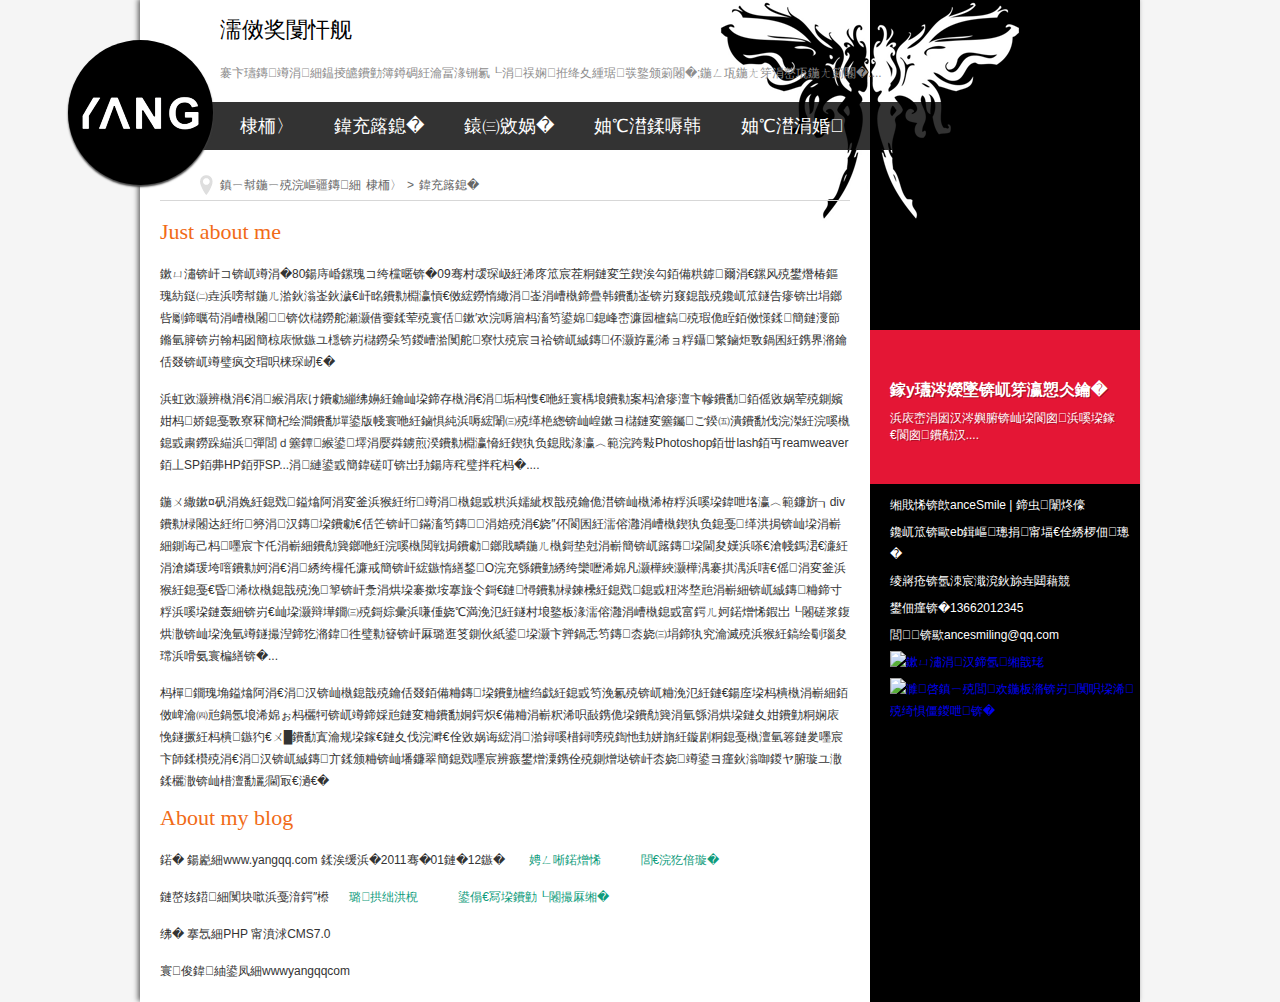
==== about.html @ 2b1bc742 "Update about.html" ====
<!doctype html>
<html>
<head>
<meta charset="gb2312">
<title>黑色Html5响应式个人博客模板——主题《如影随形》</title>
<meta name="keywords" content="个人博客模板,博客模板,响应式" />
<meta name="description" content="如影随形主题的个人博客模板，神秘、俏皮。" />
<link href="base.css" rel="stylesheet">
<link href="about.css" rel="stylesheet">
<link href="media.css" rel="stylesheet">
<meta name="viewport" content="width=device-width, minimum-scale=1.0, maximum-scale=1.0">
<!--[if lt IE 9]>
<script src="modernizr.js"></script>
<![endif]-->
</head>
<body>
<div class="ibody">
  <header>
    <h1>如影随形</h1>
    <h2>影子是一个会撒谎的精灵，它在虚空中流浪和等待被发现之间;在存在与不存在之间....</h2>
    <div class="logo"><a href="/"></a></div>
    <nav id="topnav"><a href="index.html">首页</a><a href="about.html">关于我</a><a href="newlist.html">慢生活</a><a href="share.html">模板分享</a><a href="new.html">模板主题</a></nav>
  </header>
  <article>
    <h3 class="about_h">您现在的位置是：<a href="/">首页</a>><a href="1/">关于我</a></h3>
    <div class="about">
      <h2>Just about me</h2>
      <ul>
        <p>杨青，女，一个80后草根女站长！09年入行，从业已经有三四年。从搬砖一样的生活方式换成了现在有“单”而居的日子。当然这个单不是单身的单，跟我的职业相比，爱情脱单并不是问题！虽然极尽苛刻的征婚条件但也远不及客户千奇百怪的要求。告别了朝九晚五，躲过了风吹日晒，虽然不再有阶梯式的工资，但是偶尔可以给自己放放假，挽着老公，一起轻装旅行。</p>
        <p> 人生就是一个得与失的过程，而我却是一个幸运者，得到的永远比失去的多。生活的压力迫使我放弃了轻松的前台接待，放弃了体面的编辑，换来虽有些蓬头垢面的工作，但是我仍然很享受那些熬得只剩下黑眼圈的日子，因为我在学习使用Photoshop、Flash、Dreamweaver、ASP、PHP、JSP...中激发了兴趣，然后越走越远....</p>
        <p>在这条路上，我要感谢三个人，第一个是我从事编辑的老板，是他给了我充分学习研究div的时间，第二个人是我的老师，如果不是街上的一次偶遇，如果不是因为我正缺钱，我不会去强迫自己做不会的事情，但是金钱的诱惑实在是抵挡不了，于是我选择了“接招”，东拼西凑的把一个网站做好了，当时还堪称佳作的网站至今已尘归尘土归土了。第三个人，我总说他是我的伯乐，因为我当初应聘技术员的时候，我说我什么都不会，但是他却给了我机会，而我就牢牢的把握了那次机会，直到现在如果不是我主动把域名和空间转出来，我会一直霸占着公司资源，免费下去（可我就偏偏不是喜欢爱占便宜的人，总感觉欠了就得还）...</p>
        <p> 还要特别感谢一个人，是我的老公。他是我的百科，我不会的，他会，最后我还是不会。博客能做到今天这样，一半都有他的功劳。他不仅仅支持我的事业作为我有力的经济后盾，还毫无怨言的包容我所有工作、生活当中有理无理的坏脾气，曾经我是多么有自己原则的一个人，但是遇到他，打破了我自己毕生坚持的原则，喜欢一句话“冥冥中该来则来，无处可逃”。 </p>
      </ul>
      <h2>About my blog</h2>
      <ul class="blog_a">
        <p>域  名：www.yangqq.com 创建于2011年01月12日 <a href="http://www.net.cn/domain/" class="blog_link" target="_blank">注册域名</a><a class="blog_link" href="http://koubei.baidu.com/womc/s/www.yangqq.com" target="_blank">邀你点评</a></p>
        <p>服务器：阿里云服务器<a href="http://www.aliyun.com/product/ecs/?ali_trackid=2:mm_11085263_4976026_15602229:1389838528_3k2_34164590" class="blog_link" target="_blank">购买空间</a><a href="/jstt/web/2014-01-18/644.html" target="_blank" class="blog_link" >参考我的空间配置</a></p>
        <p>程  序：PHP 帝国CMS7.0</p>
        <p>微信公众号：wwwyangqqcom</p>
      </ul>
    </div>
  </article>
  <aside>
    <div class="avatar"><a href="about.html"><span>关于杨青</span></a></div>
    <div class="topspaceinfo">
      <h1>执子之手，与子偕老</h1>
      <p>于千万人之中，我遇见了我所遇见的人....</p>
    </div>
    <div class="about_c">
      <p>网名：DanceSmile | 即步非烟</p>
      <p>职业：Web前端设计师、网页设计 </p>
      <p>籍贯：四川省—成都市</p>
      <p>电话：13662012345</p>
      <p>邮箱：dancesmiling@qq.com</p>
      <p><a target="_blank" href="http://mail.qq.com/cgi-bin/qm_share?t=qm_mailme&amp;email=HHh9cn95b3F1cHVye1xtbTJ-c3E" ><img src="http://rescdn.qqmail.com/zh_CN/htmledition/images/function/qm_open/ico_mailme_22.png" alt="杨青个人博客网站"></a></p>
      <p> 
        <!--以下是QQ邮件列表订阅嵌入代码--><a target="_blank" href="http://list.qq.com/cgi-bin/qf_invite?id=65fb9b3618916f162973471ebc5b97ff786efae0ec9a863e"><img border="0" alt="填写您的邮件地址，订阅我们的精彩内容：" src="http://rescdn.list.qq.com/zh_CN/htmledition/images/qunfa/manage/picMode_light_m.png" /></a> </p>
    </div>
  </aside>
  <script src="js/silder.js"></script>
  <div class="clear"></div>
  <!-- 清除浮动 --> 
</div>
</body>
</html>
---- base.css ----
@charset "gb2312";
/* 共用css */
* { margin: 0; padding: 0 }
body { font: 12px "宋体", Arial, Helvetica, sans-serif; background: #f5f5f5 }
img { border: 0; display: block }
ul { list-style: none; }
h1, h2, h3, h4, h5, h6 { font-size: 100%; font-weight: normal; }
a { outline: none; }
a:link, a:visited { text-decoration: none; }
a:hover { text-decoration: none; }
.clear { clear: both; }
.blank { height: 5px; overflow: hidden; width: 100%; margin: auto; clear: both }
/* 头部信息 */
.ibody { background: url(../images/bg.png) repeat-y; width: 1000px; margin: auto; box-shadow: -2px -1px 5px #666; }
header { position: relative; background: url(../images/ibodybg.png) top right no-repeat }
header h1 { padding: 15px 0 0 80px; font-size: 22px; font-family: "Microsoft Yahei", Arial, Helvetica, sans-serif; }
header h2 { margin: 20px 80px; color: #8e8d8d }
/* logo */
.logo { background: url(../images/logo.png) no-repeat #000 center; width: 145px; height: 145px; border-radius: 50%; position: absolute; left: -72px; top: 40px; box-shadow: 0px 2px 2px #414141; }
.logo:hover { background: url(../images/home.png) no-repeat #000 center; }
.logo a { width: 100%; height: 100%; display: block }
/* 导航 */
nav { background: rgba(0,0,0,0.8); height: 48px; line-height: 48px; padding-left: 80px; filter: progid:DXImageTransform.Microsoft.gradient(gradientType = 0, startColorstr = #3333333, endColorstr = #3333333);
}/* 兼容IE6 透明 */
nav a { display: inline-block; font-size: 18px; font-family: "Microsoft Yahei", Arial, Helvetica, sans-serif; color: #FFF; padding: 0 20px; -webkit-transition: all 1s; -moz-transition: all 1s; -o-transition: all 1s; transition: all 1s; }
nav a:hover { background: #e41635; }
#topnav_current { background: #e41635 }/* 高亮选中颜色 */
article { width: 73%; float: left; background: url(../images/ibodybg.png) 560px -147px no-repeat; }/* 左侧栏 */
aside { width: 27%; background: url(../images/ibodybg.png) -170px -147px no-repeat #000; float: right; }/* 右侧栏 */
/* 版权信息 */
.copyright { background: #0d0d0d; border-radius: 50%; text-align: center; color: #d8d8d8; padding: 20px; margin: 60px 20px 0 20px; border: #1b1a1a 1px solid; }
.copyright p { line-height: 26px; text-shadow: #000 1px 1px 1px }
.copyright p a { color: #d8d8d8; }
---- about.css ----
@charset "gb2312";
/* CSS Document */
#main { overflow: hidden }
.about_h { font-size: 12px; color: #666; line-height: 30px; height: 30px; border-bottom: #d7d7d7 1px solid; padding-left: 60px; margin: 20px; background: url(../images/5849.png) 40px 5px no-repeat; }
.about_h a { color: #666; margin: 0 5px; }
.about_h a:hover { color: #e41635 }
.about { line-height: 22px; margin: 20px; }
.about h2 { font-size: 22px; font-family: cursive; margin-bottom: 20px; color: #f16b17 }
.about p { margin-bottom: 15px }
.about ul { color: #333 }
a.blog_link { color: #0f9c7c; margin: 0 20px }
.avatar { margin: 10px auto; width: 160px; height: 160px; border-radius: 100%; overflow: hidden; }
.avatar a { display: block; padding-top: 100px; width: 160px; background: url(../images/photos.jpg) no-repeat; background-size: 160px 160px; }
.avatar a span { display: block; margin-top: 63px; padding-top: 8px; width: 160px; height: 55px; text-align: center; line-height: 20px; color: #fff; background: rgba(0, 0, 0, .5); -webkit-transition: margin-top .2s ease-in-out; -moz-transition: margin-top .2s ease-in-out; -o-transition: margin-top .2s ease-in-out; transition: margin-top .2s ease-in-out; }
.avatar a:hover span { display: block; margin-top: 0; }
.topspaceinfo { background: #e41635; padding: 40px 20px; color: #fff; text-shadow: 1px 1px rgba(0,0,0,.3); }
.topspaceinfo h1 { font-size: 16px; line-height: 40px; font-weight: bold; }
.about_c { margin: 10px 0; color: #fff; line-height: 22px; }
.about_c p { display: block; padding-left: 20px; margin-bottom: 5px }
---- media.css ----
@charset "gb2312";
/* media css Document */
@media screen and (max-width:823px) {
.ibody { background: url(../images/ms8.png) top right no-repeat #FFF; width: 90%; margin: auto; box-shadow: 0px 2px 5px #666; }
article { float: none; width: 100% }
article { background: #fff }
header { background: url(../images/ms8.png) top right no-repeat #FFF; }
aside, .dateview { display: none }
nav { padding-left: 0; text-align: center }
nav a { padding: 0 5px; }
.banner { background-size: auto; height: 130px; font-size: 12px; font-family: "Microsoft Yahei", Arial, Helvetica, sans-serif; }
.texts { line-height: 36px; padding: 20px 0 0 10px; text-shadow: 1px 1px rgba(255,255,255,0.3); }
.blogs::after { background: none }
.autor span { margin: 0 5px; }
.blogs figure { width: 35%; }
.blogs ul { width: 62%; }
}
@media screen and (max-width:598px) {
.ibody { background: url(../images/ms8.png) top right no-repeat #FFF; width: 90%; margin: auto; box-shadow: 0px 2px 5px #666; }
article { float: none; width: 100% }
article { background: #fff }
header { background: url(../images/ms8.png) top right no-repeat #FFF; }
aside, header h1, header h2, .dateview { display: none }
nav { height: auto; line-height: 40px; text-align: center; background: #FFF; padding-left: 0px }
nav a { display: block; background: #323232; clear: both; margin-bottom: 2px }
.logo { position: static; margin: 0 auto 10px }
.banner { background-size: auto; height: 130px; font-size: 12px; font-family: "Microsoft Yahei", Arial, Helvetica, sans-serif; }
.texts { line-height: 36px; padding: 20px 0 0 10px; text-shadow: 1px 1px rgba(255,255,255,0.3); }
.blogs::after { background: none }
.autor span { margin: 0 5px; }
.blogs figure { width: 35%; }
.blogs ul { width: 62%; }
}
@media screen and (max-width:480px) {
.ibody { width: 90%; margin: auto; box-shadow: 0px 2px 5px #666; }
article { float: none; width: 100% }
article { background: #fff }
header { background: url(../images/ms8.png) top right no-repeat #FFF; }
aside, header h1, header h2, .dateview, .banner, .bloglist h2, .blogs figure img, .newblog figure img, .newblog .autor { display: none }
nav { height: auto; line-height: 40px; text-align: center; background: #FFF; padding-left: 0px }
nav a { display: block; background: #323232; clear: both; margin-bottom: 2px }
.logo { position: static; margin: 0 auto 10px }
.texts { line-height: 36px; padding: 20px 0 0 10px; text-shadow: 1px 1px rgba(255,255,255,0.3); }
.blogs::after, .newblog::after { background: none }
.autor span { margin: 0; }
.blogs figure { width: 100%; float: none; }
.blogs ul, .newblog ul { width: 100%; float: none; }
.blogs { margin: 0 10px 10px 10px; }
}
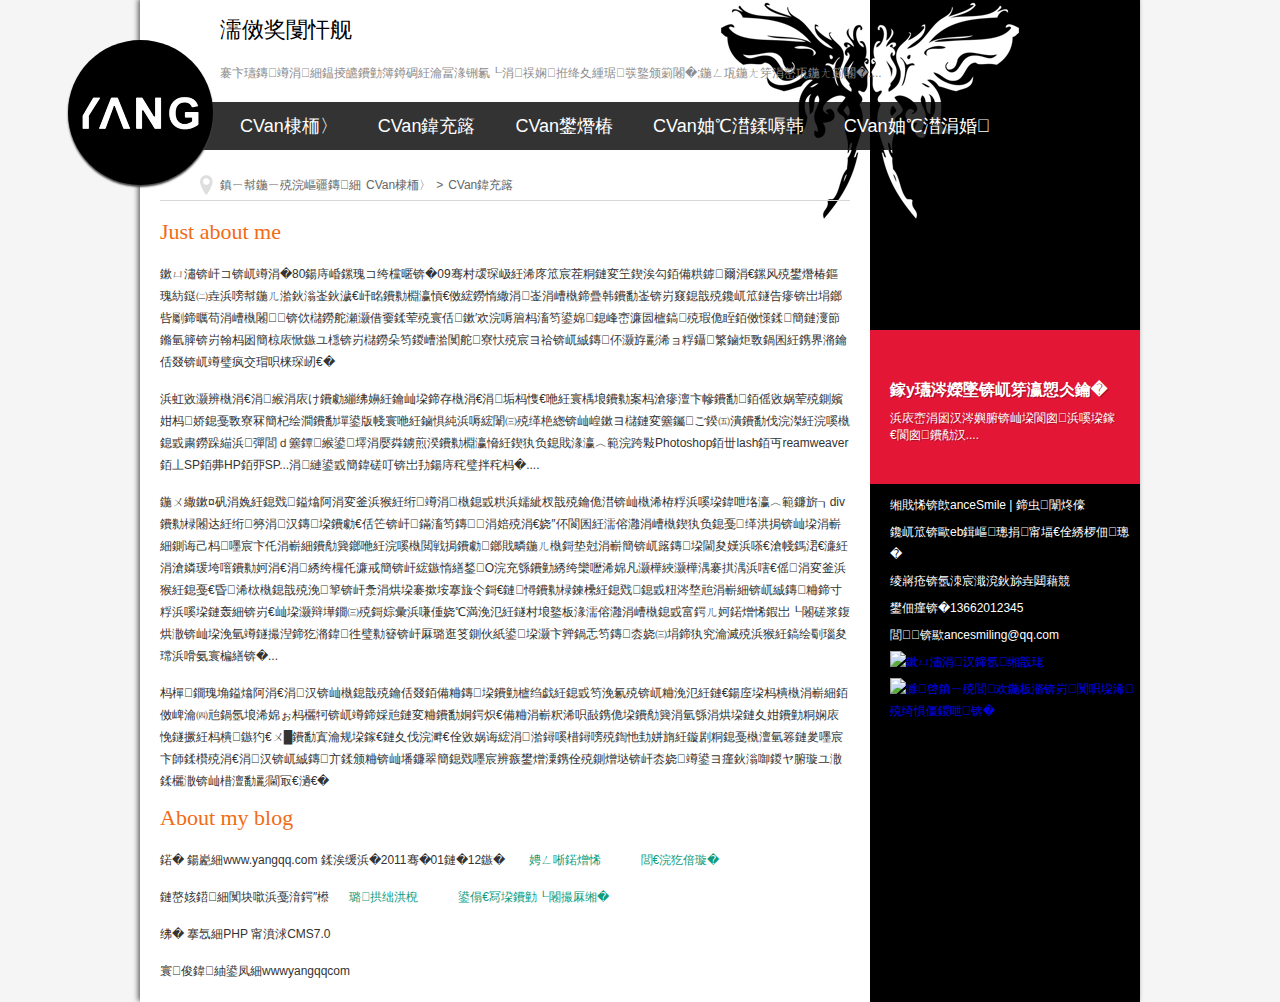
==== commit e9bd84cc: "Update about.html" ====
--- a/about.html
+++ b/about.html
@@ -19,10 +19,9 @@
     <h1>如影随形</h1>
     <h2>影子是一个会撒谎的精灵，它在虚空中流浪和等待被发现之间;在存在与不存在之间....</h2>
     <div class="logo"><a href="/"></a></div>
-    <nav id="topnav"><a href="index.html">首页</a><a href="about.html">关于我</a><a href="newlist.html">慢生活</a><a href="share.html">模板分享</a><a href="new.html">模板主题</a></nav>
-  </header>
+<nav id="topnav"><a href="index.html">CVan首页</a><a href="about.html">CVan关于</a><a href="newlist.html">CVan生活</a><a href="share.html">CVan模板分享</a><a href="new.html">CVan模板主题</a></nav>  </header>
   <article>
-    <h3 class="about_h">您现在的位置是：<a href="/">首页</a>><a href="1/">关于我</a></h3>
+    <h3 class="about_h">您现在的位置是：<a href="/">CVan首页</a>><a href="1/">CVan关于</a></h3>
     <div class="about">
       <h2>Just about me</h2>
       <ul>
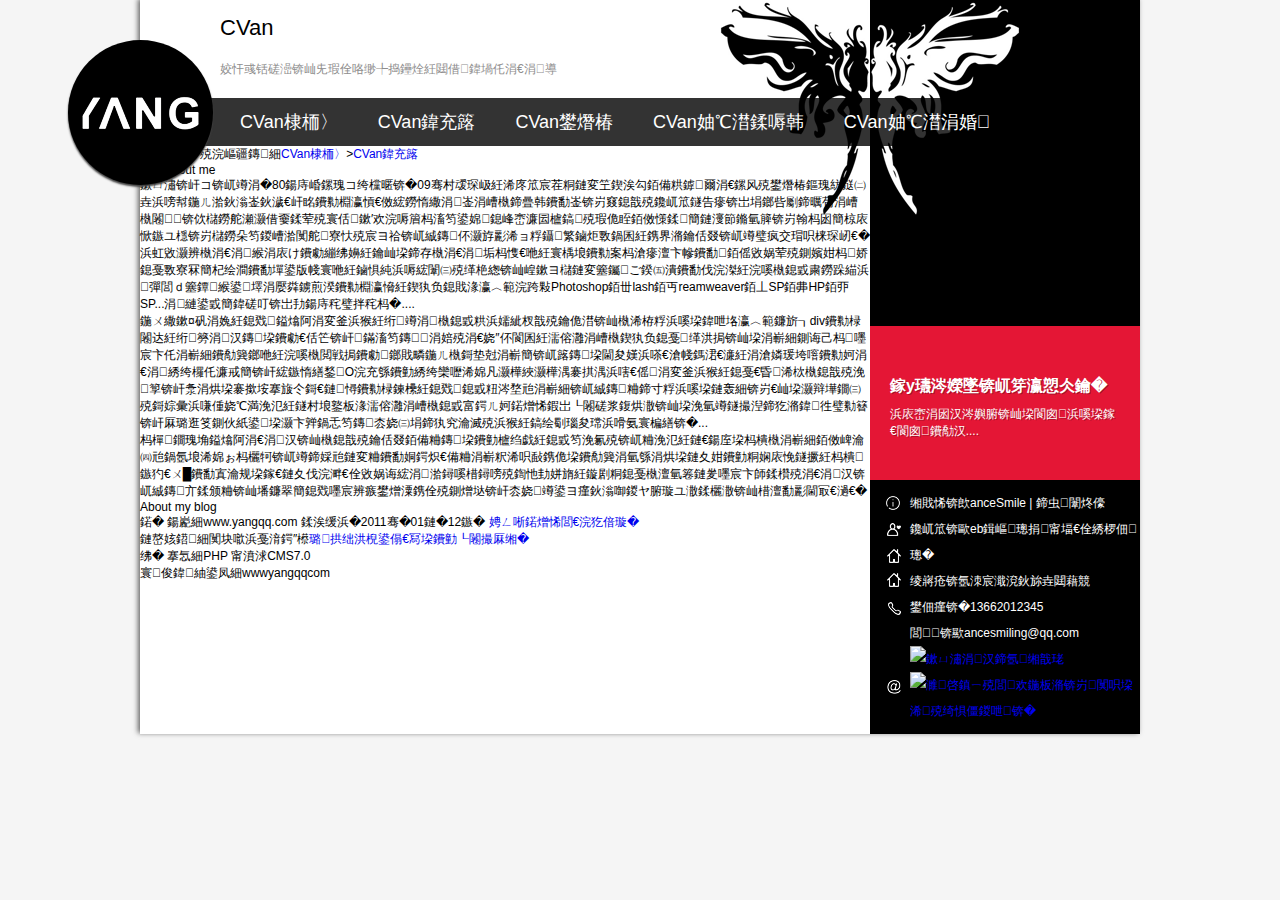
==== commit 735a367d: "Update about.html" ====
--- a/about.html
+++ b/about.html
@@ -2,11 +2,11 @@
 <html>
 <head>
 <meta charset="gb2312">
-<title>黑色Html5响应式个人博客模板——主题《如影随形》</title>
-<meta name="keywords" content="个人博客模板,博客模板,响应式" />
-<meta name="description" content="如影随形主题的个人博客模板，神秘、俏皮。" />
+<title>CVan</title>
+<meta name="keywords" content="my index" />
+<meta name="description" content="tjxs" />
 <link href="base.css" rel="stylesheet">
-<link href="about.css" rel="stylesheet">
+<link href="index.css" rel="stylesheet">
 <link href="media.css" rel="stylesheet">
 <meta name="viewport" content="width=device-width, minimum-scale=1.0, maximum-scale=1.0">
 <!--[if lt IE 9]>
@@ -16,11 +16,11 @@
 <body>
 <div class="ibody">
   <header>
-    <h1>如影随形</h1>
-    <h2>影子是一个会撒谎的精灵，它在虚空中流浪和等待被发现之间;在存在与不存在之间....</h2>
+    <h1>CVan</h1>
+    <h2>每只蝴蝶，想要翩翩起舞，都要先做一个茧</h2>
     <div class="logo"><a href="/"></a></div>
-<nav id="topnav"><a href="index.html">CVan首页</a><a href="about.html">CVan关于</a><a href="newlist.html">CVan生活</a><a href="share.html">CVan模板分享</a><a href="new.html">CVan模板主题</a></nav>  </header>
-  <article>
+    <nav id="topnav"><a href="index.html">CVan首页</a><a href="about.html">CVan关于</a><a href="newlist.html">CVan生活</a><a href="share.html">CVan模板分享</a><a href="new.html">CVan模板主题</a></nav>
+  </header><article>
     <h3 class="about_h">您现在的位置是：<a href="/">CVan首页</a>><a href="1/">CVan关于</a></h3>
     <div class="about">
       <h2>Just about me</h2>
--- a/index.css
+++ b/index.css
@@ -0,0 +1,125 @@
+@charset "gb2312";
+/* CSS Document */
+.banner { background: url(../images/banner.jpg) no-repeat center; height: 290px; margin: 10px auto; width: 100%; font-size: 16px; font-family: "Microsoft Yahei", Arial, Helvetica, sans-serif; }
+.texts { line-height: 36px; padding: 90px 0 0 40px; text-shadow: 1px 1px rgba(255,255,255,0.3); }
+.texts p { -webkit-transition: all 1s; -moz-transition: all 1s; -o-transition: all 1s; transition: all 1s; -webkit-transform: translate(60px); -moz-transform: translate(60px); -o-transform: translate(60px); -ms-transform: translate(60px); transform: translate(60px); }
+.texts p:hover { padding-left: 20px }
+.texts p:nth-child(1) { -webkit-animation: animations 3s ease-out 1s backwards; -moz-animation: animations 3s ease-out 1s backwards; -o-animation: animations 3s ease-out 1s backwards; -ms-animation: animations 3s ease-out 1s backwards; animation: animations 3s ease-out 1s backwards; }
+.texts p:nth-child(2) { -webkit-animation: animations 3s ease-out 4s backwards; -moz-animation: animations 3s ease-out 4s backwards; -o-animation: animations 3s ease-out 4s backwards; -ms-animation: animations 3s ease-out 4s backwards; animation: animations 3s ease-out 4s backwards; }
+@-webkit-keyframes animations { 0% {
+-webkit-transform:translate(0);
+opacity:0;
+}
+ 50% {
+-webkit-transform:translate(30px);
+opacity:.5;
+}
+ 100% {
+-webkit-transform:translate(60px);
+opacity:1;
+}
+}
+@-moz-keyframes animations { 0% {
+-moz-transform:translate(0);
+opacity:0;
+}
+ 50% {
+-moz-transform:translate(30px);
+opacity:.5;
+}
+ 100% {
+-moz-transform:translate(60px);
+opacity:1;
+}
+}
+@-o-keyframes animations { 0% {
+-o-transform:translate(0);
+opacity:0;
+}
+ 50% {
+-o-transform:translate(30px);
+opacity:.5;
+}
+ 100% {
+-o-transform:translate(60px);
+opacity:1;
+}
+}
+@-ms-keyframes animations { 0% {
+-ms-transform:translate(0);
+opacity:0;
+}
+ 50% {
+-ms-transform:translate(30px);
+opacity:.5;
+}
+ 100% {
+-ms-transform:translate(60px);
+opacity:1;
+}
+}
+@keyframes animations { 0% {
+transform:translate(0);
+opacity:0;
+}
+ 50% {
+transform:translate(30px);
+opacity:.5;
+}
+ 100% {
+transform:translate(60px);
+opacity:1;
+}
+}
+/* 左侧栏文章列表 */
+.bloglist h2 { border-bottom: #474645 2px solid; margin: 0 8px 20px 8px; height: 26px; overflow: hidden; line-height: 28px; font-size: 16px; font-family: "Microsoft Yahei", Arial, Helvetica, sans-serif; letter-spacing: 2px }
+.bloglist h2 p { background: #474645; width: 180px; color: #fff; text-align: center; box-shadow: #999 4px 5px 1px; }
+.bloglist h2 p span { color: #38b3d4; }
+.blogs { margin: 0 20px 20px 20px; position: relative; }
+.blogs h3 { font-size: 14px; font-weight: bold; margin-bottom: 15px; transition: all .5s }
+.blogs h3 a { color: #474645; }
+.blogs h3:hover { text-decoration: underline }
+.blogs figure { float: left; width: 25%; overflow: hidden; }
+.blogs figure img { width: 100%; margin: auto; -moz-transition: all 0.5s; -webkit-transition: all 0.5s; -o-transition: all 0.5s; transition: all 0.5s; }
+.blogs figure:hover img { -moz-transform: scale(1.1); -webkit-transform: scale(1.1); -o-transform: scale(1.1); -ms-transform: scale(1.1); }
+.blogs ul { float: right; line-height: 20px; width: 72%; color: #474645; }
+.blogs ul:hover { cursor: pointer; }
+.autor { overflow: hidden; clear: both; margin: 10px 0 0 0; display: inline-block; line-height: 26px; height: 26px; color: #838383; background: #f6f6f6; width: 100% }
+.autor span { margin: 0 10px; }
+.autor span a { color: #759b08; }
+a.readmore { background: #e41635; color: #fff; padding: 5px 10px; float: right; margin: 20px 0 0 0 }
+.blogs::before { content: ""; width: 10px; height: 10px; border-radius: 50%; position: absolute; background: #cac1c1; border: 2px solid #fff; left: -27px; -webkit-transition: all 1s; -moz-transition: all 1s; -o-transition: all 1s; transition: all 1s; }
+.blogs:hover::before { background: #474645 }
+.dateview { position: absolute; left: -125px; top: 0px; z-index: 1; color: #F5F5F5; }
+.blogs::after { content: ""; width: 121px; height: 29px; position: absolute; left: -148px; top: -9px; z-index: 0; background: #474645 url(../images/ti.png) no-repeat; opacity: 0; -webkit-transition: all 1s; -moz-transition: all 1s; -o-transition: all 1s; transition: all 1s; }
+.blogs:hover::after { opacity: 1 }
+/* 右侧栏个人档案 */
+.avatar { margin: 10px auto; width: 160px; height: 160px; border-radius: 100%; overflow: hidden; }
+.avatar a { display: block; padding-top: 100px; width: 160px; background: url(../images/photos.jpg) no-repeat; background-size: 160px 160px; }
+.avatar a span { display: block; margin-top: 63px; padding-top: 8px; width: 160px; height: 55px; text-align: center; line-height: 20px; color: #fff; background: rgba(0, 0, 0, .5); -webkit-transition: margin-top .2s ease-in-out; -moz-transition: margin-top .2s ease-in-out; -o-transition: margin-top .2s ease-in-out; transition: margin-top .2s ease-in-out; }
+.avatar a:hover span { display: block; margin-top: 0; }
+.topspaceinfo { background: #e41635; padding: 40px 20px; color: #fff; text-shadow: 1px 1px rgba(0,0,0,.3); }
+.topspaceinfo h1 { font-size: 16px; line-height: 40px; font-weight: bold; }
+.about_c { margin: 10px 0; color: #fff; line-height: 26px; }
+.about_c p:first-child, .about_c p:nth-child(2), .about_c p:nth-child(3), .about_c p:nth-child(4), .about_c p:last-child { background: url(../images/about_c.png) no-repeat; }
+.about_c p:first-child { background-position: 15px 6px; }
+.about_c p:nth-child(2) { background-position: 15px -20px }
+.about_c p:nth-child(3) { background-position: 15px -48px }
+.about_c p:nth-child(4) { background-position: 15px -70px }
+.about_c p:last-child { background-position: 15px -97px }
+.about_c p { display: block; padding-left: 40px; }
+.about_c p:hover { background: #222 }
+.bdsharebuttonbox { margin: 20px; clear: both; }/* 百度分享 */
+/* 右侧推荐信息列表 */
+.tj_news h2, .links h2 { font-size: 16px; font-family: "Microsoft Yahei", Arial, Helvetica, sans-serif; color: #FFF; }
+.tj_news h2 p, .links h2 p { height: 40px; line-height: 40px; width: 100px; padding: 0 0 0 30px; border-radius: 0 20px 20px 0; text-shadow: rgba(0,0,0,.65) 1px 1px; }
+.tj_t1 { background: #0f9c7c }
+.tj_t2 { background: #b0e516 }
+.tj_news ul { margin: 20px 0 20px 20px }
+.tj_news ul li a:hover, .links ul li a:hover { text-decoration: underline; color: #FFF }
+.tj_news ul li { height: 25px; line-height: 25px; clear: both; padding-left: 5px; overflow: hidden; padding-left: 15px; background: url(../images/li.jpg) no-repeat left center; }
+.tj_news ul li a, .links ul li a { color: #bbbbbb; }
+/* 友情链接 */
+.links h2 p { background: #222 }
+.links ul { margin: 20px 0 }
+.links ul li { height: 30px; line-height: 30px; text-align: center; border-bottom: #333 1px dashed; margin: 0 40px; }
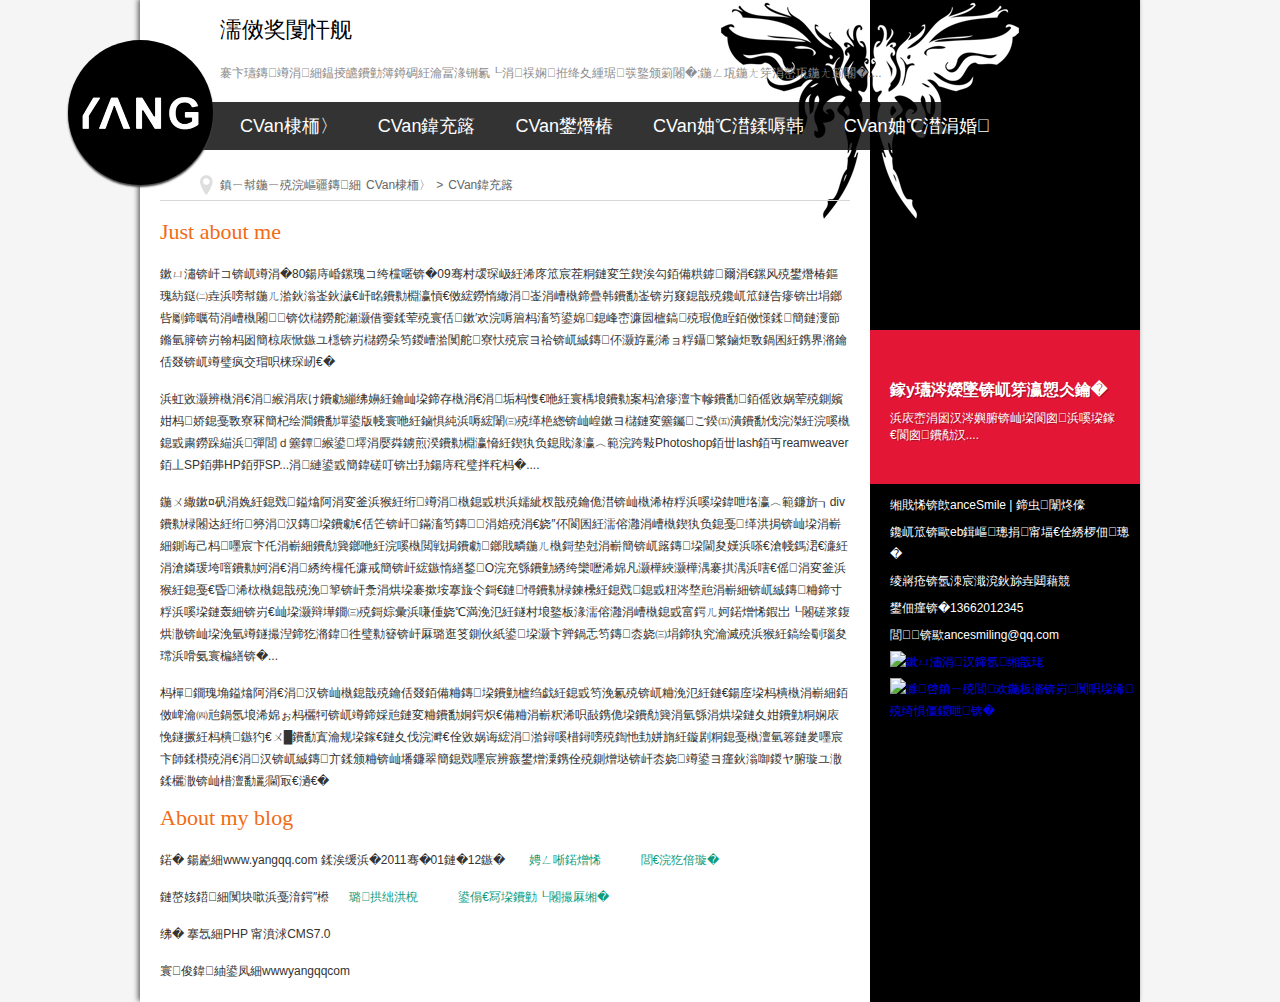
==== commit dd912197: "Update about.html" ====
--- a/about.html
+++ b/about.html
@@ -2,11 +2,11 @@
 <html>
 <head>
 <meta charset="gb2312">
-<title>CVan</title>
-<meta name="keywords" content="my index" />
-<meta name="description" content="tjxs" />
+<title>黑色Html5响应式个人博客模板——主题《如影随形》</title>
+<meta name="keywords" content="个人博客模板,博客模板,响应式" />
+<meta name="description" content="如影随形主题的个人博客模板，神秘、俏皮。" />
 <link href="base.css" rel="stylesheet">
-<link href="index.css" rel="stylesheet">
+<link href="about.css" rel="stylesheet">
 <link href="media.css" rel="stylesheet">
 <meta name="viewport" content="width=device-width, minimum-scale=1.0, maximum-scale=1.0">
 <!--[if lt IE 9]>
@@ -16,11 +16,11 @@
 <body>
 <div class="ibody">
   <header>
-    <h1>CVan</h1>
-    <h2>每只蝴蝶，想要翩翩起舞，都要先做一个茧</h2>
+    <h1>如影随形</h1>
+    <h2>影子是一个会撒谎的精灵，它在虚空中流浪和等待被发现之间;在存在与不存在之间....</h2>
     <div class="logo"><a href="/"></a></div>
-    <nav id="topnav"><a href="index.html">CVan首页</a><a href="about.html">CVan关于</a><a href="newlist.html">CVan生活</a><a href="share.html">CVan模板分享</a><a href="new.html">CVan模板主题</a></nav>
-  </header><article>
+<nav id="topnav"><a href="index.html">CVan首页</a><a href="about.html">CVan关于</a><a href="newlist.html">CVan生活</a><a href="share.html">CVan模板分享</a><a href="new.html">CVan模板主题</a></nav>  </header>
+  <article>
     <h3 class="about_h">您现在的位置是：<a href="/">CVan首页</a>><a href="1/">CVan关于</a></h3>
     <div class="about">
       <h2>Just about me</h2>
--- a/about.css
+++ b/about.css
@@ -0,0 +1,19 @@
+@charset "gb2312";
+/* CSS Document */
+#main { overflow: hidden }
+.about_h { font-size: 12px; color: #666; line-height: 30px; height: 30px; border-bottom: #d7d7d7 1px solid; padding-left: 60px; margin: 20px; background: url(../images/5849.png) 40px 5px no-repeat; }
+.about_h a { color: #666; margin: 0 5px; }
+.about_h a:hover { color: #e41635 }
+.about { line-height: 22px; margin: 20px; }
+.about h2 { font-size: 22px; font-family: cursive; margin-bottom: 20px; color: #f16b17 }
+.about p { margin-bottom: 15px }
+.about ul { color: #333 }
+a.blog_link { color: #0f9c7c; margin: 0 20px }
+.avatar { margin: 10px auto; width: 160px; height: 160px; border-radius: 100%; overflow: hidden; }
+.avatar a { display: block; padding-top: 100px; width: 160px; background: url(../images/photos.jpg) no-repeat; background-size: 160px 160px; }
+.avatar a span { display: block; margin-top: 63px; padding-top: 8px; width: 160px; height: 55px; text-align: center; line-height: 20px; color: #fff; background: rgba(0, 0, 0, .5); -webkit-transition: margin-top .2s ease-in-out; -moz-transition: margin-top .2s ease-in-out; -o-transition: margin-top .2s ease-in-out; transition: margin-top .2s ease-in-out; }
+.avatar a:hover span { display: block; margin-top: 0; }
+.topspaceinfo { background: #e41635; padding: 40px 20px; color: #fff; text-shadow: 1px 1px rgba(0,0,0,.3); }
+.topspaceinfo h1 { font-size: 16px; line-height: 40px; font-weight: bold; }
+.about_c { margin: 10px 0; color: #fff; line-height: 22px; }
+.about_c p { display: block; padding-left: 20px; margin-bottom: 5px }
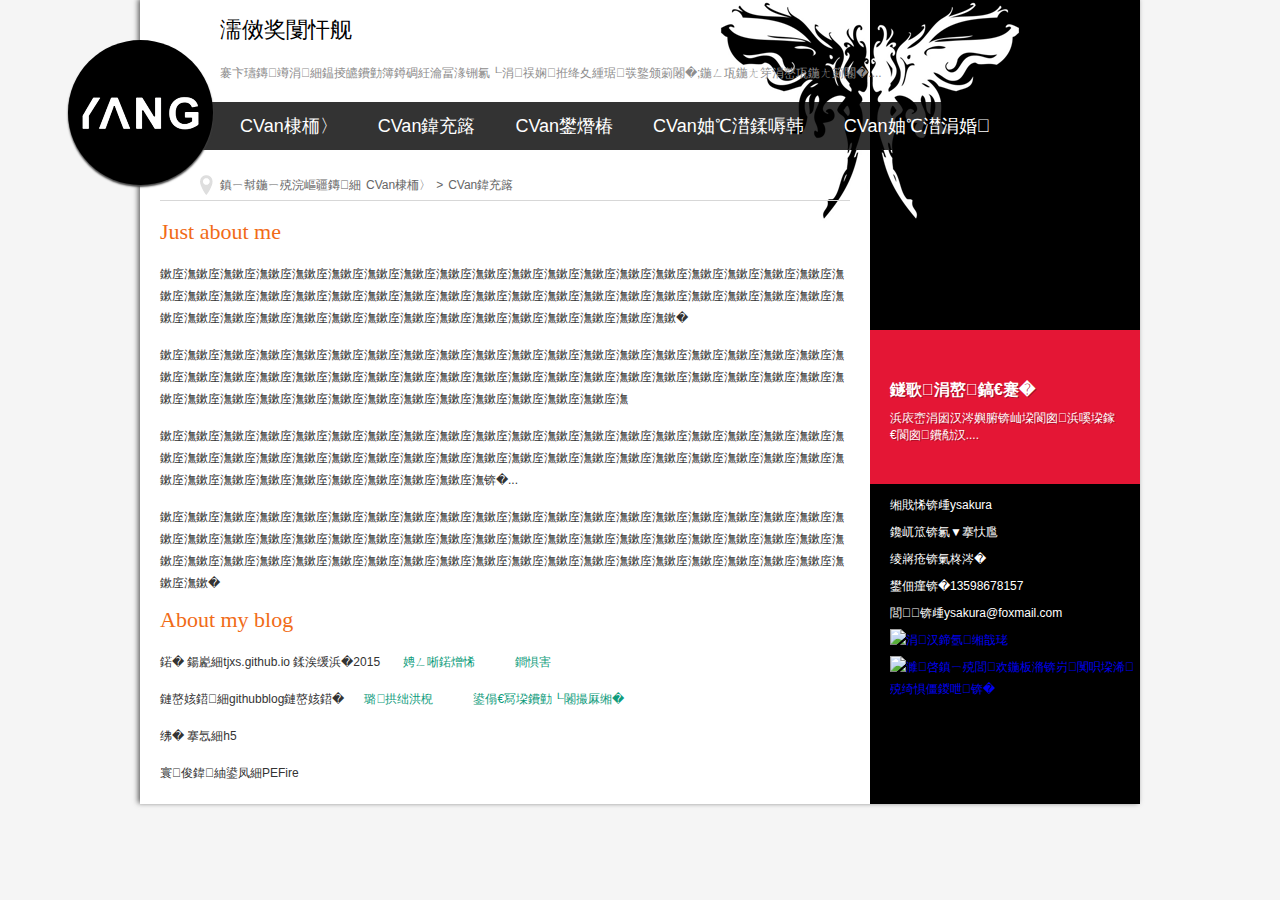
==== commit 07edab72: "Update about.html" ====
--- a/about.html
+++ b/about.html
@@ -2,9 +2,9 @@
 <html>
 <head>
 <meta charset="gb2312">
-<title>黑色Html5响应式个人博客模板——主题《如影随形》</title>
-<meta name="keywords" content="个人博客模板,博客模板,响应式" />
-<meta name="description" content="如影随形主题的个人博客模板，神秘、俏皮。" />
+<title>个人博客模板——主题《Pysakura》</title>
+<meta name="keywords" content="个人博客" />
+<meta name="description" content="pytest" />
 <link href="base.css" rel="stylesheet">
 <link href="about.css" rel="stylesheet">
 <link href="media.css" rel="stylesheet">
@@ -25,33 +25,33 @@
     <div class="about">
       <h2>Just about me</h2>
       <ul>
-        <p>杨青，女，一个80后草根女站长！09年入行，从业已经有三四年。从搬砖一样的生活方式换成了现在有“单”而居的日子。当然这个单不是单身的单，跟我的职业相比，爱情脱单并不是问题！虽然极尽苛刻的征婚条件但也远不及客户千奇百怪的要求。告别了朝九晚五，躲过了风吹日晒，虽然不再有阶梯式的工资，但是偶尔可以给自己放放假，挽着老公，一起轻装旅行。</p>
-        <p> 人生就是一个得与失的过程，而我却是一个幸运者，得到的永远比失去的多。生活的压力迫使我放弃了轻松的前台接待，放弃了体面的编辑，换来虽有些蓬头垢面的工作，但是我仍然很享受那些熬得只剩下黑眼圈的日子，因为我在学习使用Photoshop、Flash、Dreamweaver、ASP、PHP、JSP...中激发了兴趣，然后越走越远....</p>
-        <p>在这条路上，我要感谢三个人，第一个是我从事编辑的老板，是他给了我充分学习研究div的时间，第二个人是我的老师，如果不是街上的一次偶遇，如果不是因为我正缺钱，我不会去强迫自己做不会的事情，但是金钱的诱惑实在是抵挡不了，于是我选择了“接招”，东拼西凑的把一个网站做好了，当时还堪称佳作的网站至今已尘归尘土归土了。第三个人，我总说他是我的伯乐，因为我当初应聘技术员的时候，我说我什么都不会，但是他却给了我机会，而我就牢牢的把握了那次机会，直到现在如果不是我主动把域名和空间转出来，我会一直霸占着公司资源，免费下去（可我就偏偏不是喜欢爱占便宜的人，总感觉欠了就得还）...</p>
-        <p> 还要特别感谢一个人，是我的老公。他是我的百科，我不会的，他会，最后我还是不会。博客能做到今天这样，一半都有他的功劳。他不仅仅支持我的事业作为我有力的经济后盾，还毫无怨言的包容我所有工作、生活当中有理无理的坏脾气，曾经我是多么有自己原则的一个人，但是遇到他，打破了我自己毕生坚持的原则，喜欢一句话“冥冥中该来则来，无处可逃”。 </p>
+        <p>李李李李李李李李李李李李李李李李李李李李李李李李李李李李李李李李李李李李李李李李李李李李李李李李李李李李李李李李李李李李李李李李李李李李李李李李李李李李李李李李李李李李李李李李李李李李李李李李李李李李李李李李李</p>
+        <p> 李李李李李李李李李李李李李李李李李李李李李李李李李李李李李李李李李李李李李李李李李李李李李李李李李李李李李李李李李李李李李李李李李李李李李李李李李李李李李李李李李李李李李李李李李李李李李李李李李李李李李李</p>
+        <p>李李李李李李李李李李李李李李李李李李李李李李李李李李李李李李李李李李李李李李李李李李李李李李李李李李李李李李李李李李李李李李李李李李李李李李李李李李李李李李李李李李李李李李李李李李李李李李）...</p>
+        <p> 李李李李李李李李李李李李李李李李李李李李李李李李李李李李李李李李李李李李李李李李李李李李李李李李李李李李李李李李李李李李李李李李李李李李李李李李李李李李李李李李李李李李李李李李李李李李李李李李李李李李李李李李李李李李李李李李李李李李李 </p>
       </ul>
       <h2>About my blog</h2>
       <ul class="blog_a">
-        <p>域  名：www.yangqq.com 创建于2011年01月12日 <a href="http://www.net.cn/domain/" class="blog_link" target="_blank">注册域名</a><a class="blog_link" href="http://koubei.baidu.com/womc/s/www.yangqq.com" target="_blank">邀你点评</a></p>
-        <p>服务器：阿里云服务器<a href="http://www.aliyun.com/product/ecs/?ali_trackid=2:mm_11085263_4976026_15602229:1389838528_3k2_34164590" class="blog_link" target="_blank">购买空间</a><a href="/jstt/web/2014-01-18/644.html" target="_blank" class="blog_link" >参考我的空间配置</a></p>
-        <p>程  序：PHP 帝国CMS7.0</p>
-        <p>微信公众号：wwwyangqqcom</p>
+        <p>域  名：tjxs.github.io 创建于2015 <a href="http://www.net.cn/domain/" class="blog_link" target="_blank">注册域名</a><a class="blog_link" href="www.baidu.com" target="_blank">百度</a></p>
+        <p>服务器：githubblog服务器<a href="http://www.aliyun.com/product/ecs/?ali_trackid=2:mm_11085263_4976026_15602229:1389838528_3k2_34164590" class="blog_link" target="_blank">购买空间</a><a href="/jstt/web/2014-01-18/644.html" target="_blank" class="blog_link" >参考我的空间配置</a></p>
+        <p>程  序：h5 </p>
+        <p>微信公众号：PEFire</p>
       </ul>
     </div>
   </article>
   <aside>
-    <div class="avatar"><a href="about.html"><span>关于杨青</span></a></div>
+    <div class="avatar"><a href="about.html"><span>关于pysakura</span></a></div>
     <div class="topspaceinfo">
-      <h1>执子之手，与子偕老</h1>
+      <h1>相见不如怀念</h1>
       <p>于千万人之中，我遇见了我所遇见的人....</p>
     </div>
     <div class="about_c">
-      <p>网名：DanceSmile | 即步非烟</p>
-      <p>职业：Web前端设计师、网页设计 </p>
-      <p>籍贯：四川省—成都市</p>
-      <p>电话：13662012345</p>
-      <p>邮箱：dancesmiling@qq.com</p>
-      <p><a target="_blank" href="http://mail.qq.com/cgi-bin/qm_share?t=qm_mailme&amp;email=HHh9cn95b3F1cHVye1xtbTJ-c3E" ><img src="http://rescdn.qqmail.com/zh_CN/htmledition/images/function/qm_open/ico_mailme_22.png" alt="杨青个人博客网站"></a></p>
+      <p>网名：pysakura</p>
+      <p>职业：程序猿 </p>
+      <p>籍贯：新乡</p>
+      <p>电话：13598678157</p>
+      <p>邮箱：pysakura@foxmail.com</p>
+      <p><a target="_blank" href="http://mail.qq.com/cgi-bin/qm_share?t=qm_mailme&amp;email=HHh9cn95b3F1cHVye1xtbTJ-c3E" ><img src="http://rescdn.qqmail.com/zh_CN/htmledition/images/function/qm_open/ico_mailme_22.png" alt="个人博客网站"></a></p>
       <p> 
         <!--以下是QQ邮件列表订阅嵌入代码--><a target="_blank" href="http://list.qq.com/cgi-bin/qf_invite?id=65fb9b3618916f162973471ebc5b97ff786efae0ec9a863e"><img border="0" alt="填写您的邮件地址，订阅我们的精彩内容：" src="http://rescdn.list.qq.com/zh_CN/htmledition/images/qunfa/manage/picMode_light_m.png" /></a> </p>
     </div>
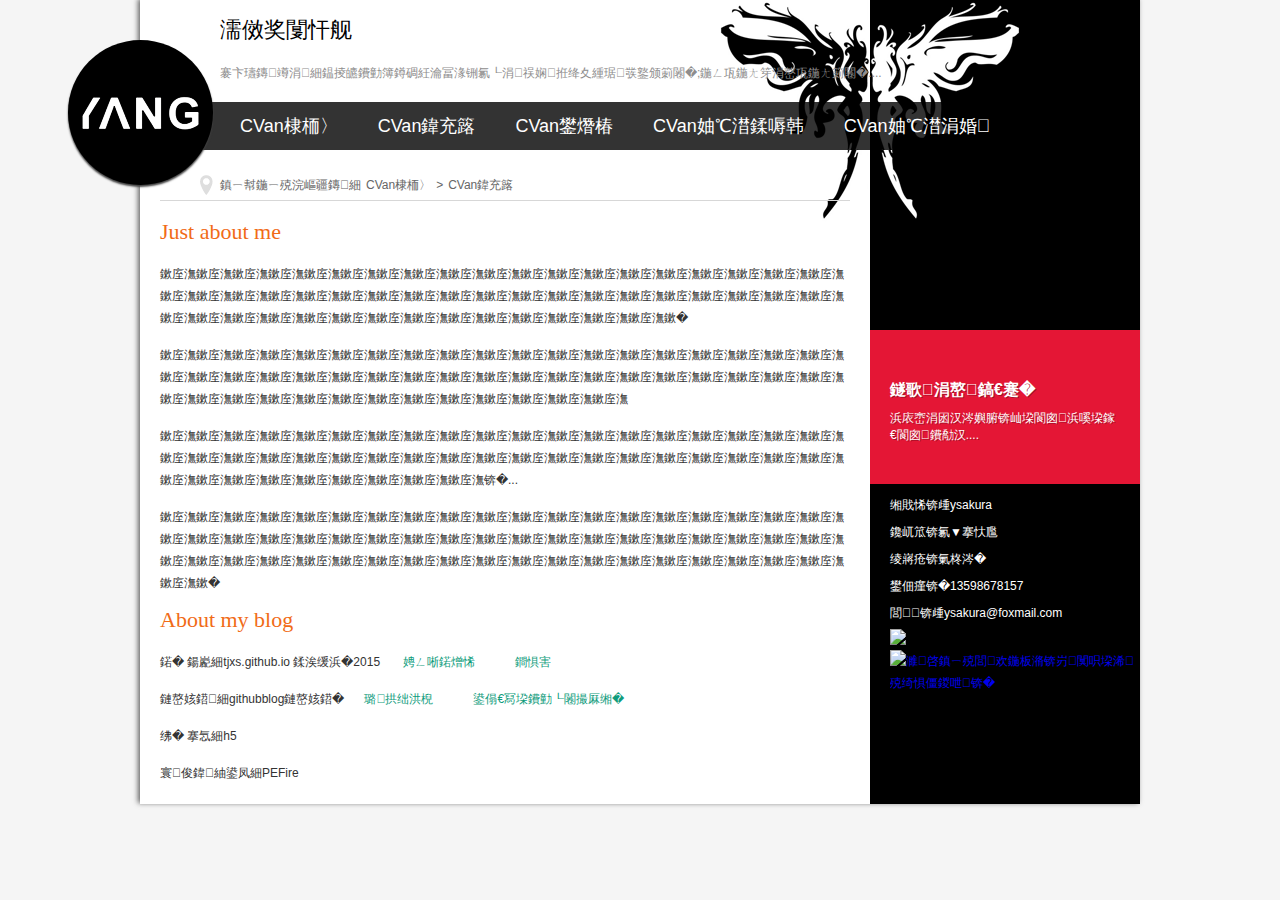
==== commit 062b5e1c: "Update about.html" ====
--- a/about.html
+++ b/about.html
@@ -51,7 +51,7 @@
       <p>籍贯：新乡</p>
       <p>电话：13598678157</p>
       <p>邮箱：pysakura@foxmail.com</p>
-      <p><a target="_blank" href="http://mail.qq.com/cgi-bin/qm_share?t=qm_mailme&amp;email=HHh9cn95b3F1cHVye1xtbTJ-c3E" ><img src="http://rescdn.qqmail.com/zh_CN/htmledition/images/function/qm_open/ico_mailme_22.png" alt="个人博客网站"></a></p>
+      <p><a target="_blank" href="http://mail.qq.com/cgi-bin/qm_share?t=qm_mailme&email=4dnY1NnX2NLX0aGQkM_Cjow" style="text-decoration:none;"><img src="http://rescdn.qqmail.com/zh_CN/htmledition/images/function/qm_open/ico_mailme_22.png"/></a></p>
       <p> 
         <!--以下是QQ邮件列表订阅嵌入代码--><a target="_blank" href="http://list.qq.com/cgi-bin/qf_invite?id=65fb9b3618916f162973471ebc5b97ff786efae0ec9a863e"><img border="0" alt="填写您的邮件地址，订阅我们的精彩内容：" src="http://rescdn.list.qq.com/zh_CN/htmledition/images/qunfa/manage/picMode_light_m.png" /></a> </p>
     </div>
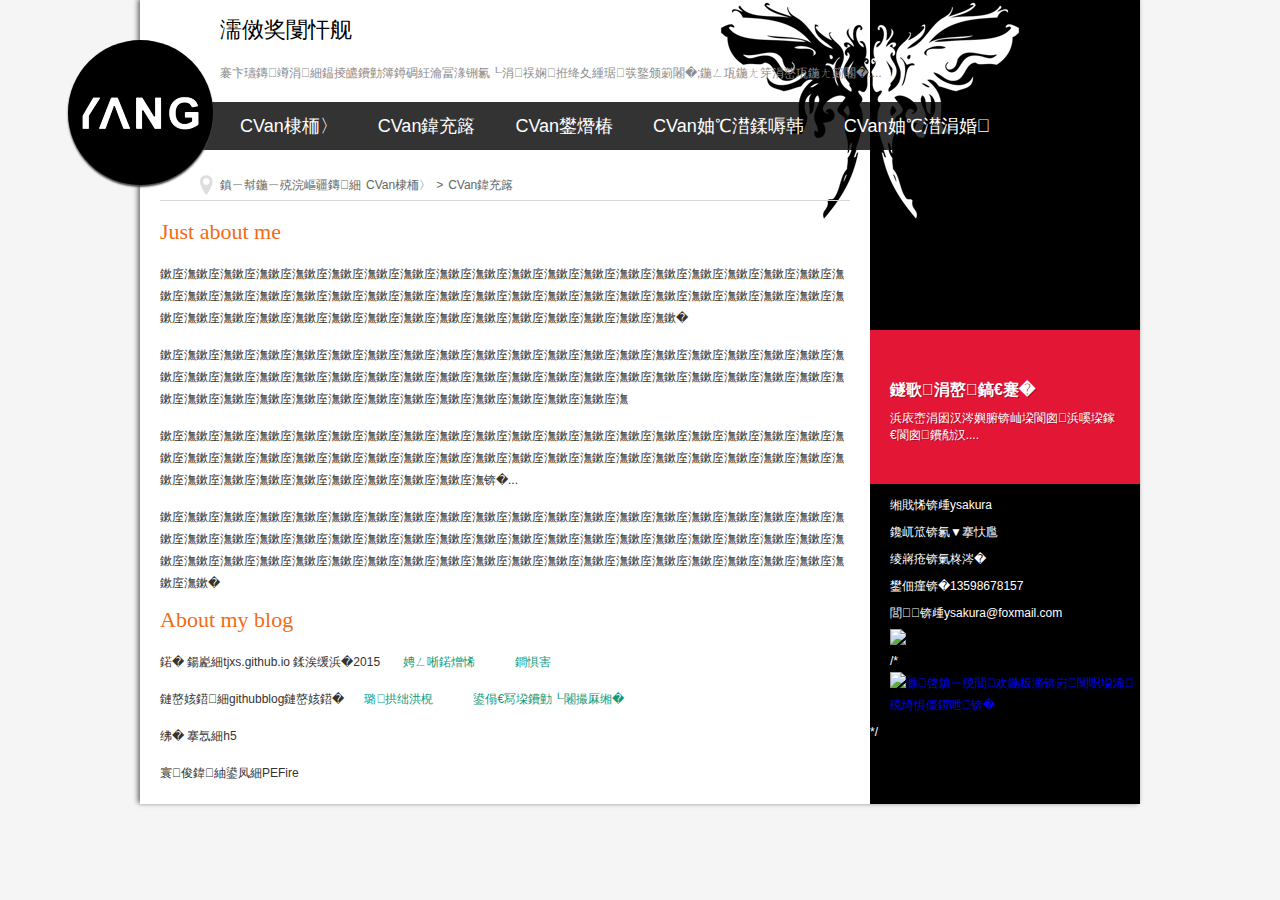
==== commit 3824c054: "Update about.html" ====
--- a/about.html
+++ b/about.html
@@ -53,7 +53,7 @@
       <p>邮箱：pysakura@foxmail.com</p>
       <p><a target="_blank" href="http://mail.qq.com/cgi-bin/qm_share?t=qm_mailme&email=4dnY1NnX2NLX0aGQkM_Cjow" style="text-decoration:none;"><img src="http://rescdn.qqmail.com/zh_CN/htmledition/images/function/qm_open/ico_mailme_22.png"/></a></p>
       <p> 
-        <!--以下是QQ邮件列表订阅嵌入代码--><a target="_blank" href="http://list.qq.com/cgi-bin/qf_invite?id=65fb9b3618916f162973471ebc5b97ff786efae0ec9a863e"><img border="0" alt="填写您的邮件地址，订阅我们的精彩内容：" src="http://rescdn.list.qq.com/zh_CN/htmledition/images/qunfa/manage/picMode_light_m.png" /></a> </p>
+        /*<!--以下是QQ邮件列表订阅嵌入代码--><a target="_blank" href="http://list.qq.com/cgi-bin/qf_invite?id=65fb9b3618916f162973471ebc5b97ff786efae0ec9a863e"><img border="0" alt="填写您的邮件地址，订阅我们的精彩内容：" src="http://rescdn.list.qq.com/zh_CN/htmledition/images/qunfa/manage/picMode_light_m.png" /></a> </p>*/
     </div>
   </aside>
   <script src="js/silder.js"></script>
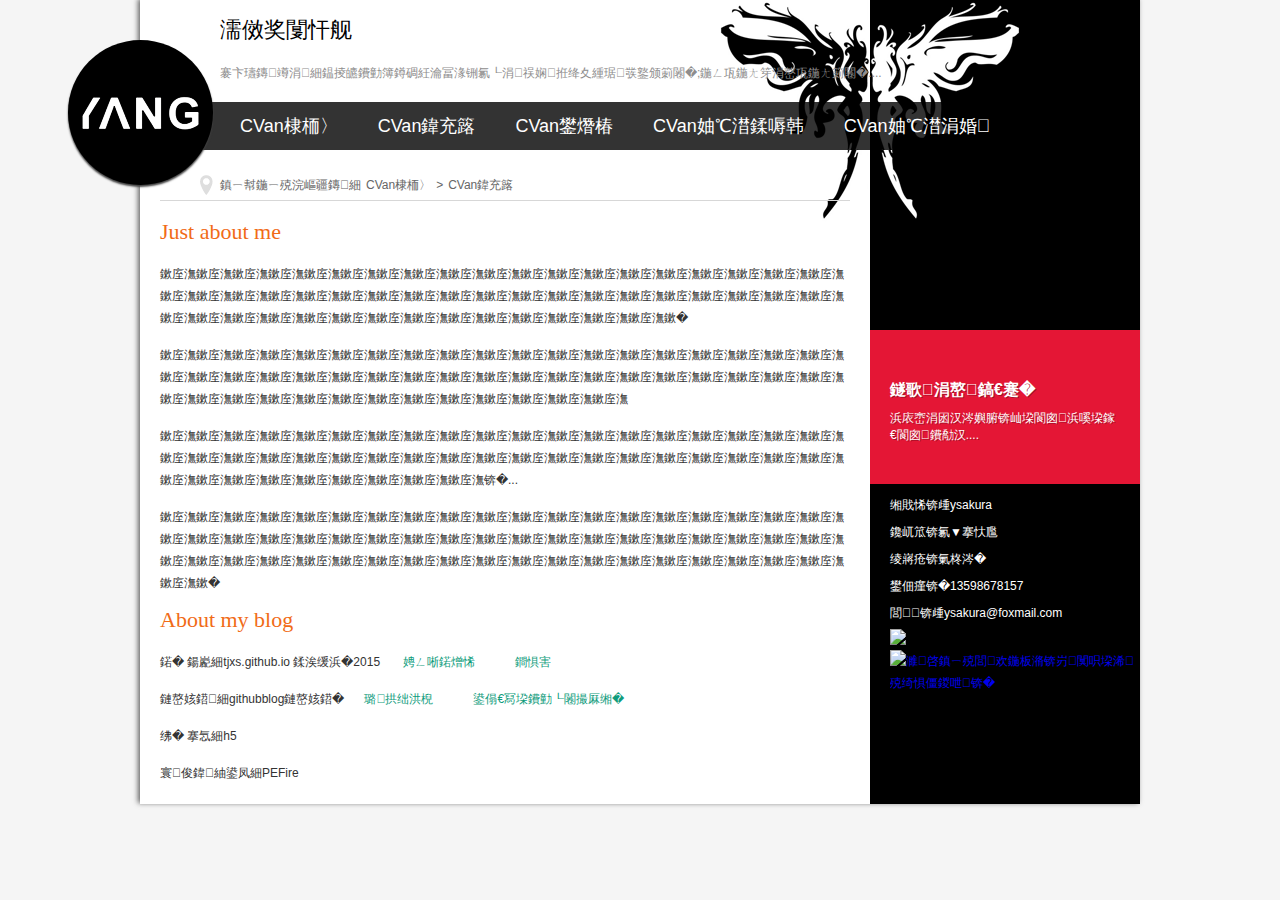
==== commit ca4bff95: "Update about.html" ====
--- a/about.html
+++ b/about.html
@@ -53,7 +53,7 @@
       <p>邮箱：pysakura@foxmail.com</p>
       <p><a target="_blank" href="http://mail.qq.com/cgi-bin/qm_share?t=qm_mailme&email=4dnY1NnX2NLX0aGQkM_Cjow" style="text-decoration:none;"><img src="http://rescdn.qqmail.com/zh_CN/htmledition/images/function/qm_open/ico_mailme_22.png"/></a></p>
       <p> 
-        /*<!--以下是QQ邮件列表订阅嵌入代码--><a target="_blank" href="http://list.qq.com/cgi-bin/qf_invite?id=65fb9b3618916f162973471ebc5b97ff786efae0ec9a863e"><img border="0" alt="填写您的邮件地址，订阅我们的精彩内容：" src="http://rescdn.list.qq.com/zh_CN/htmledition/images/qunfa/manage/picMode_light_m.png" /></a> </p>*/
+        <!--以下是QQ邮件列表订阅嵌入代码--><a target="_blank" href="http://efae0ec9a863e"><img border="0" alt="填写您的邮件地址，订阅我们的精彩内容：" src="http://rescdn.list.qq.com/zh_CN/htmledition/images/qunfa/manage/picMode_light_m.png" /></a> </p>
     </div>
   </aside>
   <script src="js/silder.js"></script>
